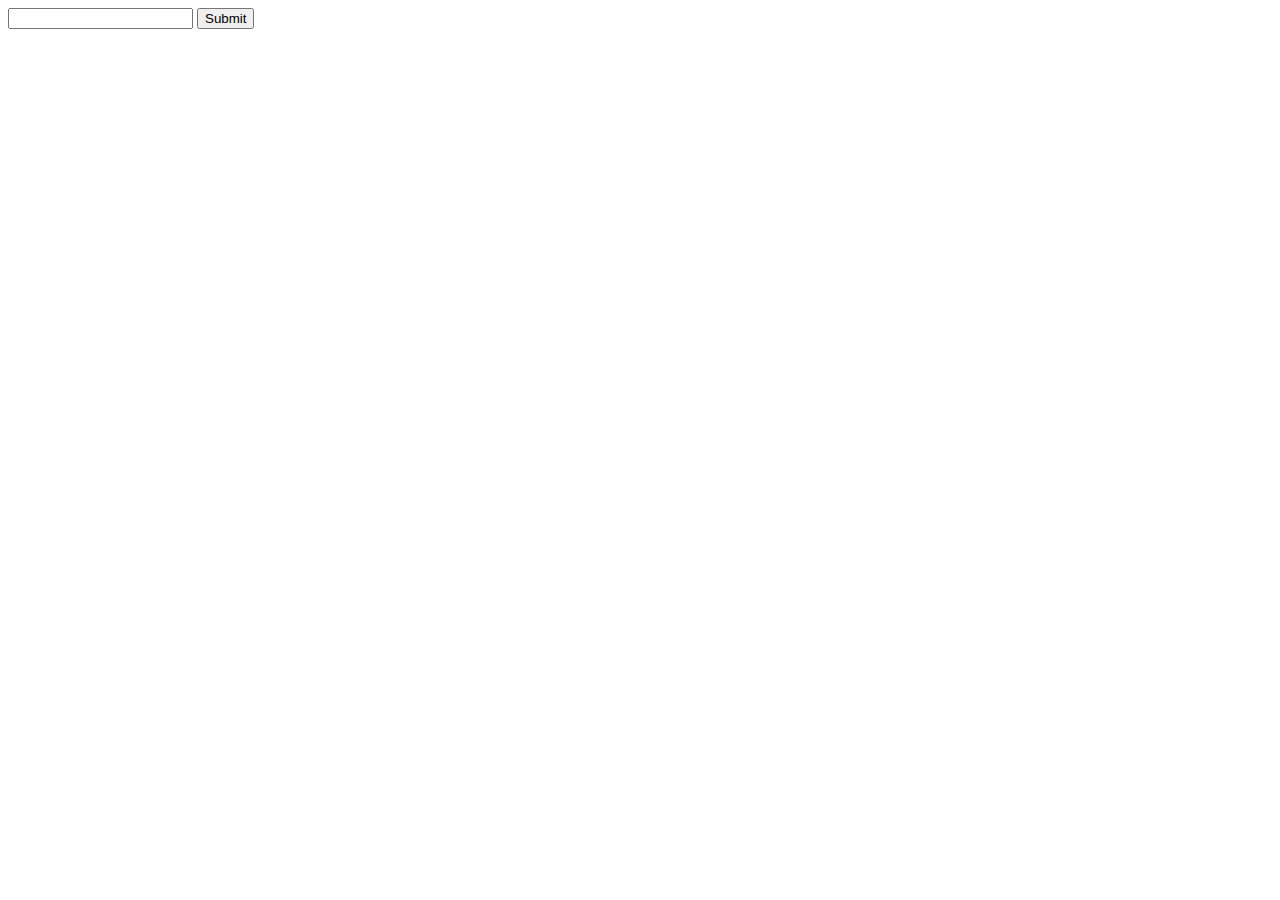
==== public/index.html @ a3e9db85 "Add front end form to submit message" ====
<!DOCTYPE html>
<html>
<head>
    <meta charset="utf-8">
    <title>Socket.IO basics</title>
</head>
<body>


<form id="message-form">
<input type="text" name="message"/>
<input type="submit">

    
</form>



    <script src="/js/jquery-3.1.0.min.js"></script>
    <script src="/js/socket.io-1.3.7.js"></script>
    <script src="/js/app.js"></script>
</body>
</html>
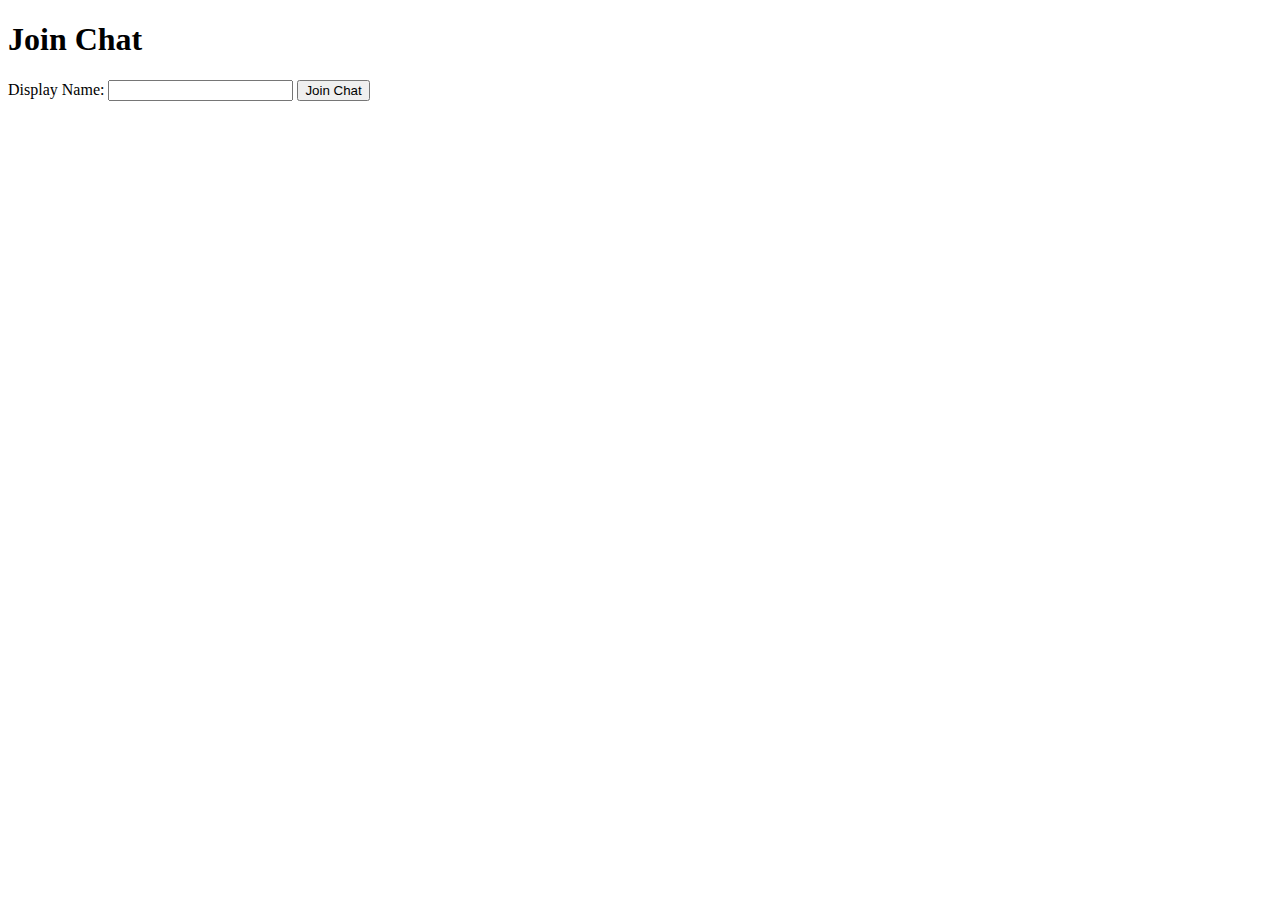
==== commit 56105ffe: "add join chat screen" ====
--- a/public/index.html
+++ b/public/index.html
@@ -5,19 +5,13 @@
     <title>Socket.IO basics</title>
 </head>
 <body>
+    <h1>Join Chat</h1>
+    <form action="/chat.html">
+        <label>Display Name: </label>
+        <input type="text" name="name"/>
+        <input type="submit" value="Join Chat">
 
+    </form>
 
-<form id="message-form">
-<input type="text" name="message"/>
-<input type="submit">
-
-    
-</form>
-
-
-
-    <script src="/js/jquery-3.1.0.min.js"></script>
-    <script src="/js/socket.io-1.3.7.js"></script>
-    <script src="/js/app.js"></script>
 </body>
 </html>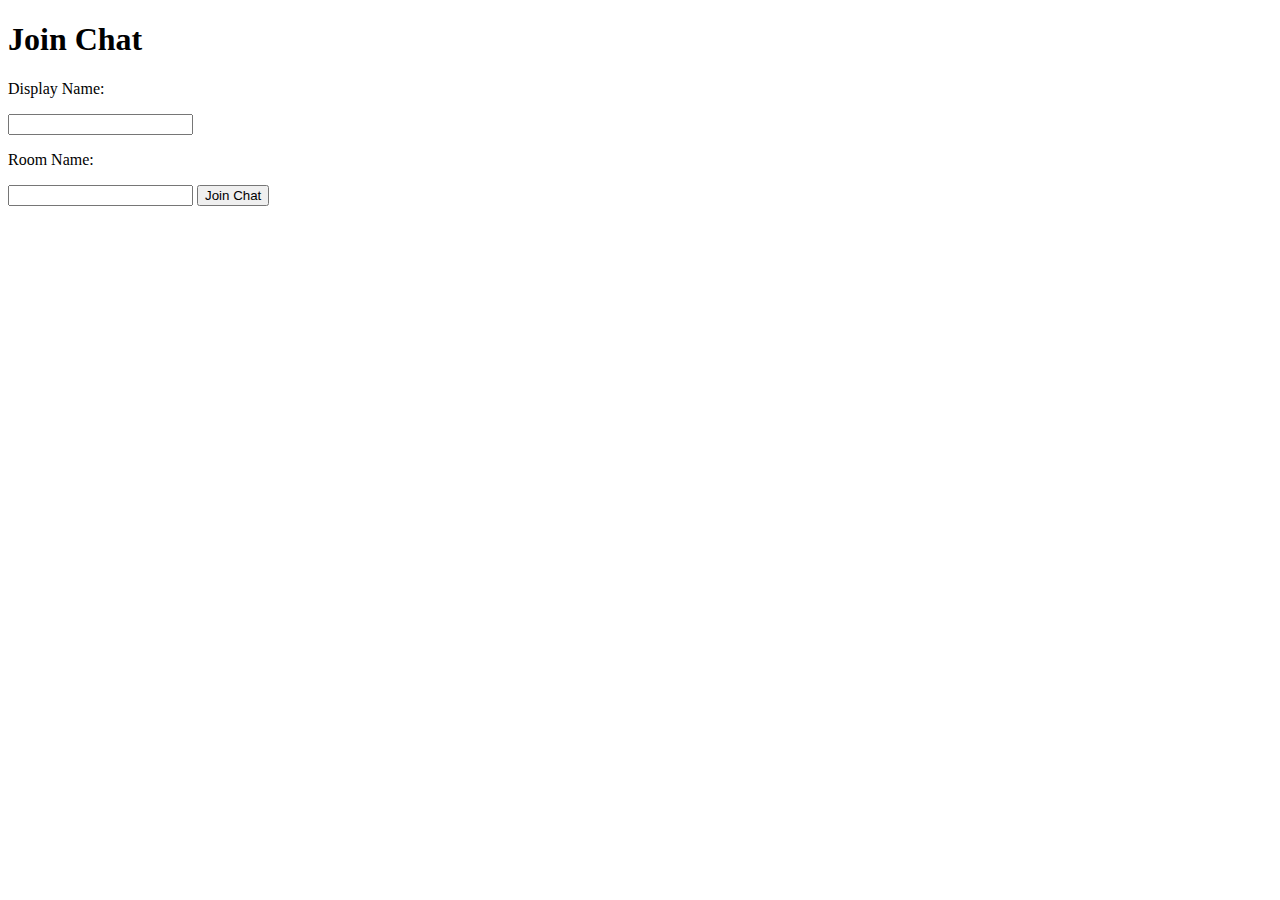
==== commit 8d1d6b5b: "add support for chat rooms" ====
--- a/public/index.html
+++ b/public/index.html
@@ -7,8 +7,11 @@
 <body>
     <h1>Join Chat</h1>
     <form action="/chat.html">
-        <label>Display Name: </label>
+        <p>Display Name: </p>
         <input type="text" name="name"/>
+
+        <p>Room Name: </p>
+        <input type="text" name="room"/>
         <input type="submit" value="Join Chat">
 
     </form>
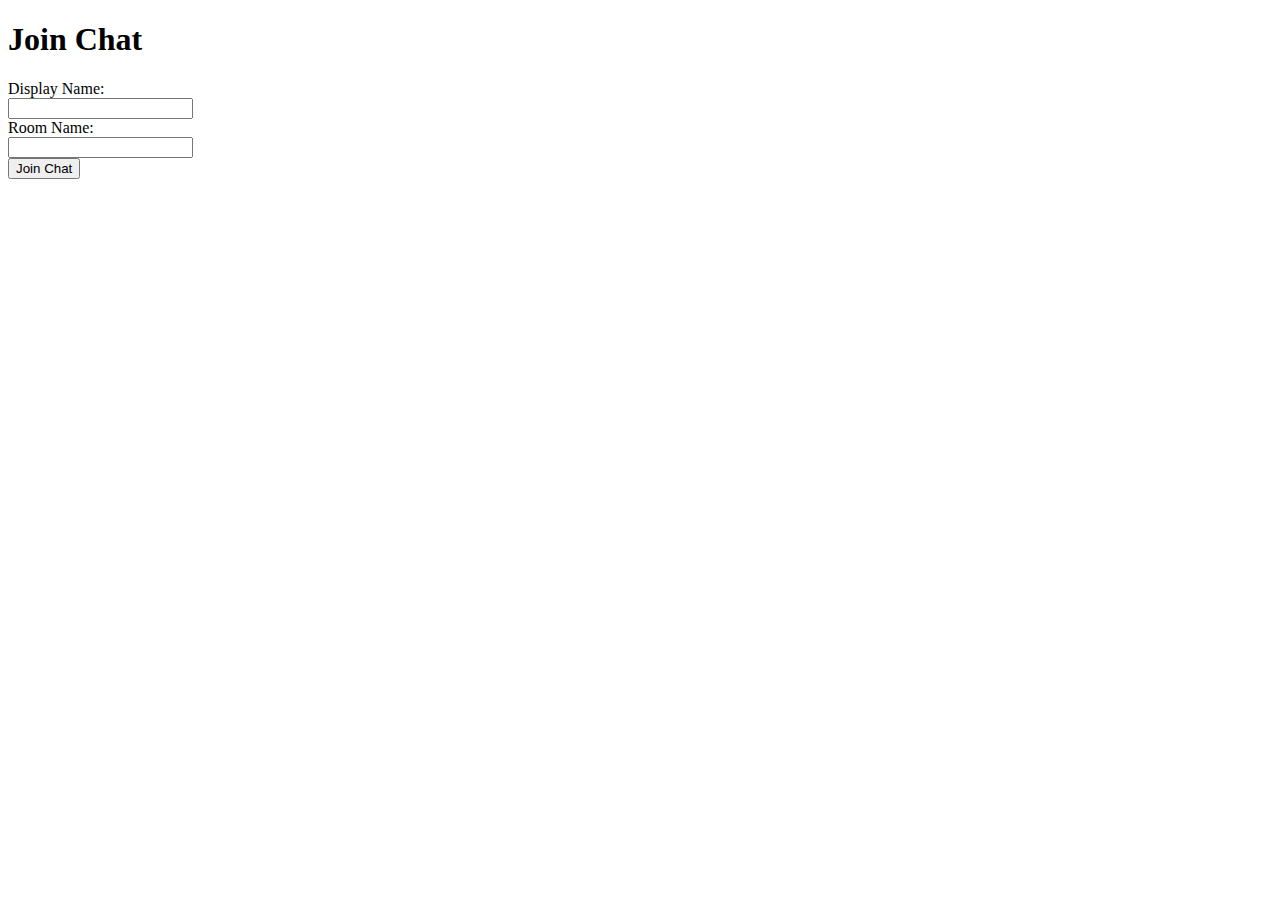
==== commit 495992ff: "add bootstrap and style join page" ====
--- a/public/index.html
+++ b/public/index.html
@@ -3,18 +3,49 @@
 <head>
     <meta charset="utf-8">
     <title>Socket.IO basics</title>
+    <link rel="stylesheet" type="text/css" href="/css/bootstrap.min.css">
+    <link rel="stylesheet" type="text/css" href="/css/styles.css">
+
+
 </head>
 <body>
-    <h1>Join Chat</h1>
+    
+ 
+ <div class="vertical-center">
+ <div class="container">
+ <div class="row">
+ <div class="col-md-4 col-md-offset-4 well">
+ <h1>Join Chat</h1>
     <form action="/chat.html">
-        <p>Display Name: </p>
-        <input type="text" name="name"/>
+        <div class="form-group">
+            <label>Display Name: </label>
+            <div class="input-group">
+            <span class="input-group-addon">
+            <i class="glyphicon glyphicon-user"></i>
+            </span>
+            <input class="form-control" type="text" name="name" />
+            </div>
 
-        <p>Room Name: </p>
-        <input type="text" name="room"/>
-        <input type="submit" value="Join Chat">
+        </div>
 
+        <div class="form-group">      
+            <label>Room Name: </label>
+            <div class="input-group">
+            <span class="input-group-addon">
+            <i class="glyphicon glyphicon-comment"></i>
+            </span>
+            <input class="form-control" type="text" name="room"/>
+        </div>
+        </div>
+        <div class="form-group"> 
+         <input class="btn btn-primary btn-block" type="submit" value="Join Chat">
+        </div>
     </form>
+</div>
+</div>
+</div>
+</div>
+    
 
 </body>
 </html>